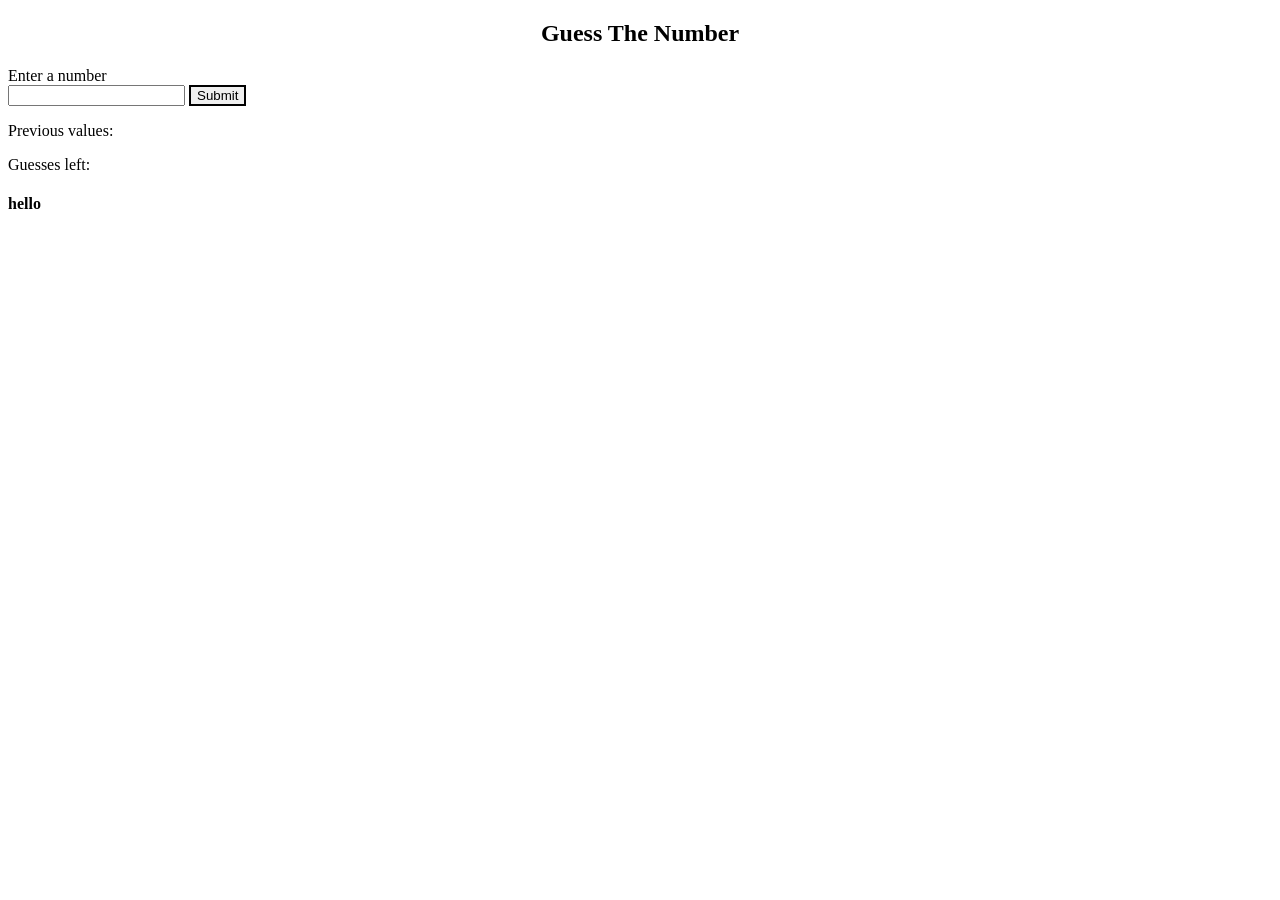
==== Guess the number/guessthenumber.html @ c5ca5ec1 "files arranged" ====
<!DOCTYPE html>
<html lang="en">
  <head>
    <meta charset="UTF-8" />
    <meta name="viewport" content="width=device-width, initial-scale=1.0" />
    <title>Guess the number</title>
    <style src="guessthenumber.css"></style>
  </head>
  <body>
    <div class="maindiv">
      <nav id="navbar">
        <h2 style="text-align: center; font-weight: bolder">
          Guess The Number
        </h2>
      </nav>
      <form action="" id="form">
        <div id="seconddiv">
          <label>Enter a number </label>
          <br />
          <input type="text" id="input" />
          <input type="submit" id="subval" style="border: 2px solid black" ; />

          <p>Previous values:<span id="span1"></span></p>
          <p>Guesses left:<span id="span2"></span></p>
        </div>
      </form>
      <h4 id="h4">hello</h4>
    </div>
  </body>
  <script src="guessthenumber.js"></script>
</html>
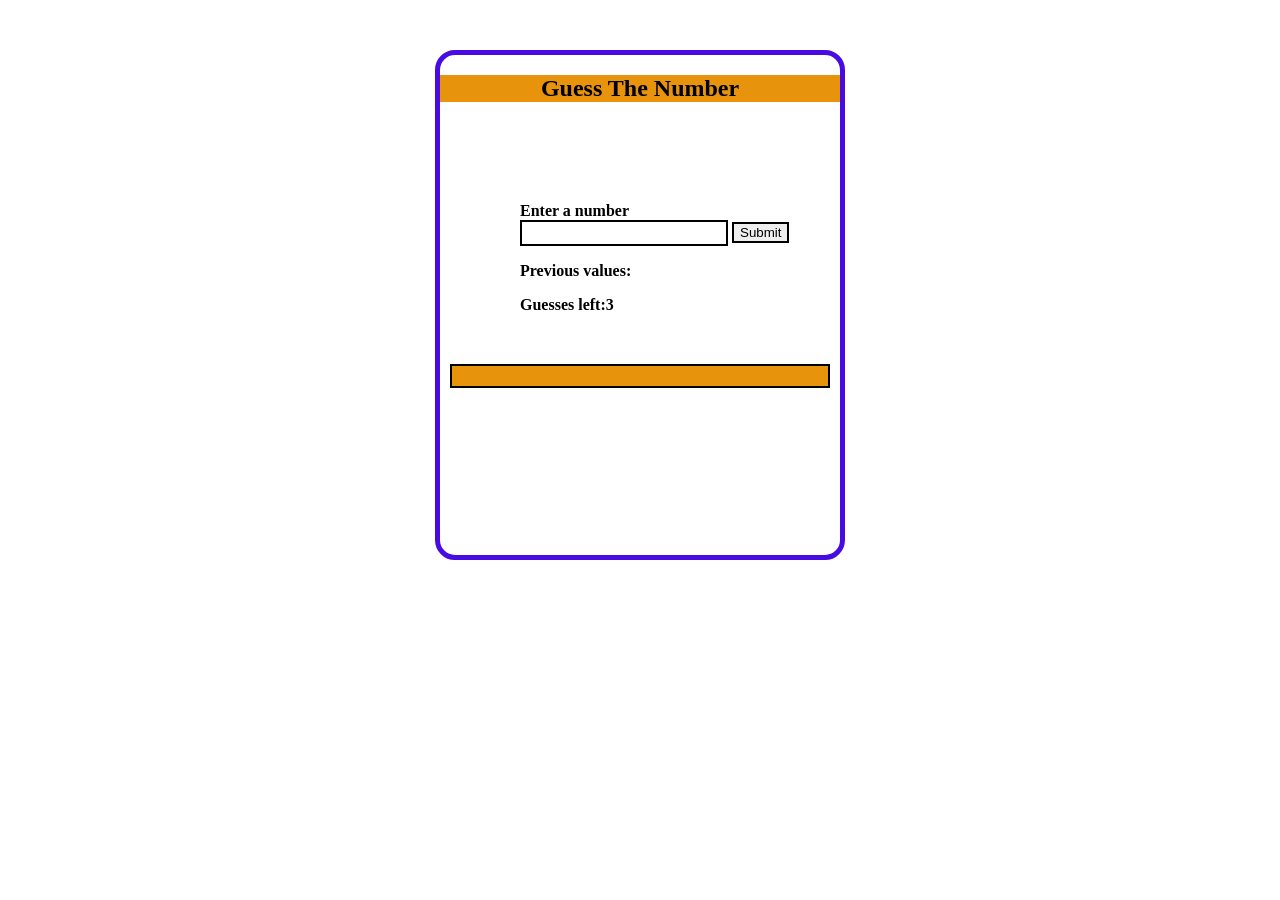
==== commit d30a77d4: "changes" ====
--- a/Guess the number/guessthenumber.html
+++ b/Guess the number/guessthenumber.html
@@ -4,7 +4,8 @@
     <meta charset="UTF-8" />
     <meta name="viewport" content="width=device-width, initial-scale=1.0" />
     <title>Guess the number</title>
-    <style src="guessthenumber.css"></style>
+    <link rel="stylesheet" href="guessthenumber.css">
+
   </head>
   <body>
     <div class="maindiv">
@@ -21,11 +22,12 @@
           <input type="submit" id="subval" style="border: 2px solid black" ; />
 
           <p>Previous values:<span id="span1"></span></p>
-          <p>Guesses left:<span id="span2"></span></p>
+          <p>Guesses left:<span id="span2">3</span></p>
         </div>
       </form>
-      <h4 id="h4">hello</h4>
+      <h4 id="h4"></h4>
     </div>
   </body>
   <script src="guessthenumber.js"></script>
+
 </html>
--- a/Guess the number/guessthenumber.css
+++ b/Guess the number/guessthenumber.css
@@ -0,0 +1,37 @@
+.maindiv {
+    height: 500px;
+    width: 400px;
+    margin: auto;
+    margin-top: 50px;
+    background-color: rgb(255, 255, 255);
+    border: 5px solid rgb(72, 11, 226);
+    border-radius: 20px;
+  }
+
+  #input {
+    height: 20px;
+    width: 200px;
+    border: 2px solid black;
+  }
+
+  #seconddiv {
+    margin-top: 100px;
+    margin-left: 80px;
+    font-weight: bolder;
+  }
+
+  #h4 {
+    height: 20px;
+    width: 94%;
+    border: 2px solid black;
+    margin-left: 10px;
+    margin-top: 50px;
+    text-align: center;
+
+    color: black;
+    background-color: rgb(231, 147, 12);
+  }
+
+  #navbar {
+    background-color: rgb(231, 147, 12);
+  }
